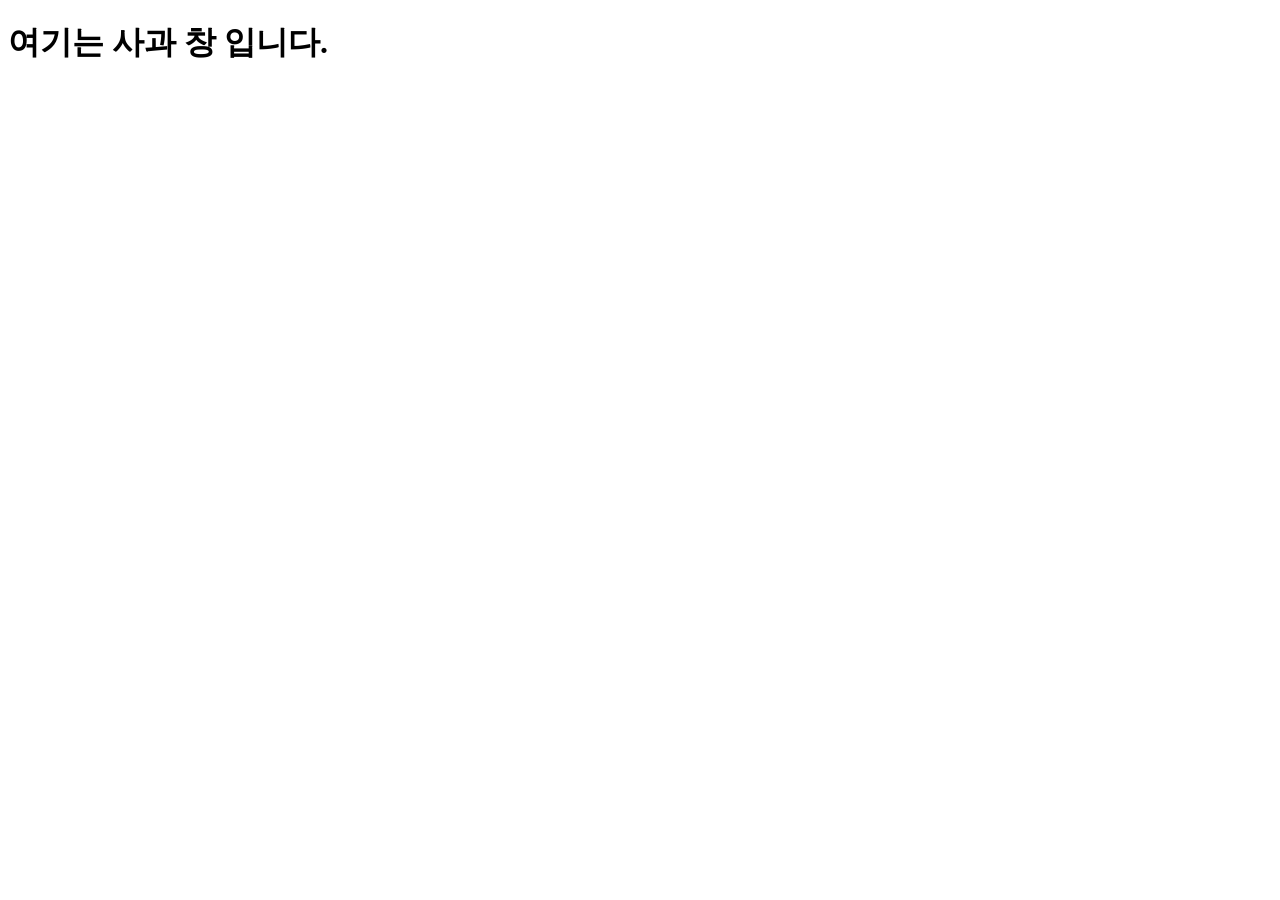
==== apple.html @ 5c190eb3 "Add files via upload" ====
<!DOCTYPE html>
<html lang="en">
<head>
    <meta charset="UTF-8">
    <meta name="viewport" content="width=device-width, initial-scale=1.0">
    <title>Apple</title>
</head>
<body>
     <h1> 여기는 사과 창 입니다. </h1>
</body>
</html>
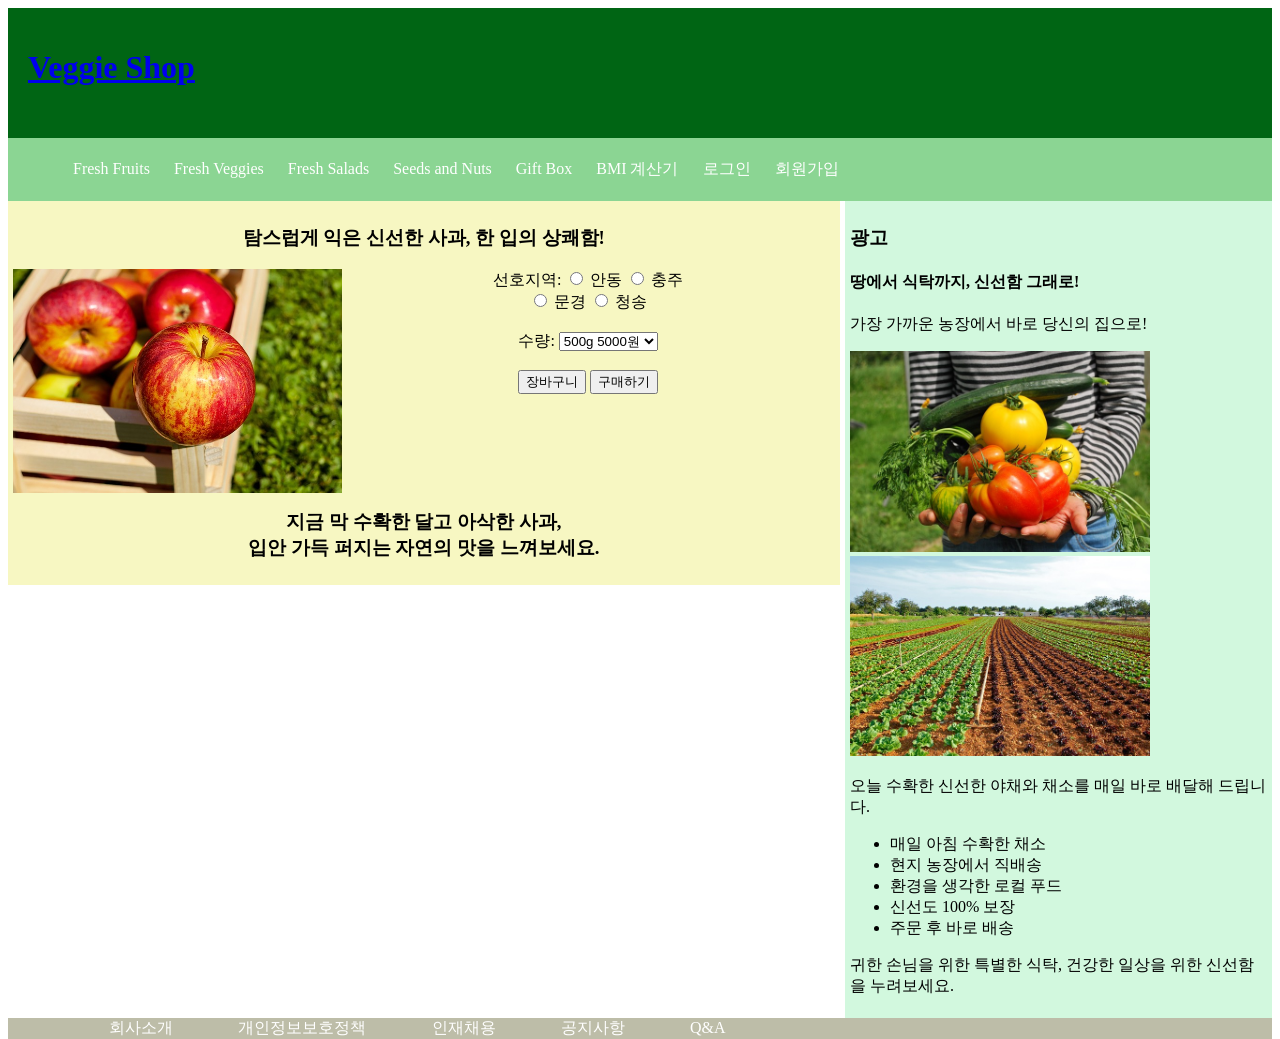
==== commit bbc6f4e4: "Add files via upload" ====
--- a/apple.html
+++ b/apple.html
@@ -4,8 +4,87 @@
     <meta charset="UTF-8">
     <meta name="viewport" content="width=device-width, initial-scale=1.0">
     <title>Apple</title>
+
+    <link type="text/css" rel="stylesheet" href="astyle.css">
+    
 </head>
 <body>
-     <h1> 여기는 사과 창 입니다. </h1>
+
+    <header>
+        <h1><a href="index.html"> Veggie Shop </a></h1>
+    </header>
+    <nav> 
+        <ul>
+            <li><a href="index.html#fruits"> Fresh Fruits </a></li>
+            <li><a href="index.html#veggies"> Fresh Veggies </a></li>
+            <li><a href="index.html#salads">Fresh Salads</a></li>
+            <li>Seeds and Nuts</li>
+            <li>Gift Box</li>
+            <li> <a href="bmi.html" target="_blank"> BMI 계산기</a> </li>
+            <li> <a href="login.html" target="_blank"> 로그인 </a></li>
+            <li> <a href="signup.html" target="_blank"> 회원가입 </a></li>
+           
+        </ul>
+    </nav>
+
+    <section>
+        <article>
+        <h1>탐스럽게 익은 신선한 사과, 한 입의 상쾌함!</h1>
+
+        <img src="image/apple2.jpg" width="300">
+
+        <form action="index.php" method="get">
+            선호지역: 
+            <input type="radio" name="location" value="andong"> 안동 
+            <input type="radio" name="location" value="chungju"> 충주<br>
+            <input type="radio" name="location" id="munkyung"> 문경 
+            <input type="radio" name="location" id="chungsong"> 청송<br>
+            <br>
+            수량: 
+            <select name="price">
+                <option value="5000">500g 5000원</option>
+                <option value="5000">500g 5000원</option>
+                <option value="5000">500g 5000원</option>
+                <option value="5000">500g 5000원</option>
+                <option value="5000">500g 5000원</option>
+                <option value="5000">500g 5000원</option>
+            </select><br>
+            <br>
+            <input type="submit" value="장바구니" onclick="alert('장바구니에 정상적으로 담겼습니다!')">
+            <input type="submit" value="구매하기">
+        </form>
+        <br>
+        <h3 id="h3">지금 막 수확한 달고 아삭한 사과,<br>입안 가득 퍼지는 자연의 맛을 느껴보세요.</h3>
+    </article>
+    </section>
+
+    <aside>
+        <h3>광고</h3>
+        <h4>땅에서 식탁까지, 신선함 그래로!</h4>
+        <p>가장 가까운 농장에서 바로 당신의 집으로!</p>
+        
+        <a href="#"><img src="image/delivery.jpg" width="300"></a>
+        <a href="#"><img src="image/farm.jpg" width="300"></a>
+        <p>오늘 수확한 신선한 야채와 채소를 매일 바로 배달해 드립니다.</p>
+        <ul>
+            <li>매일 아침 수확한 채소</li>
+            <li>현지 농장에서 직배송</li>
+            <li>환경을 생각한 로컬 푸드</li>
+            <li>신선도 100% 보장</li>
+            <li>주문 후 바로 배송</li>
+        </ul>
+        <p>귀한 손님을 위한 특별한 식탁, 건강한 일상을 위한 신선함을 누려보세요.</p>
+    </aside>
+
+    <footer>
+        <ul>
+            <li> 회사소개</li>
+            <li> 개인정보보호정책</li>
+            <li> 인재채용</li>
+            <li> 공지사항</li>
+            <li> Q&amp;A</li>
+        </ul>
+    </footer>
+
 </body>
 </html>
--- a/astyle.css
+++ b/astyle.css
@@ -0,0 +1,62 @@
+
+        html,body {
+            height:100%;
+        }
+        header {
+            background-color: rgb(0, 101, 20); color:white; padding:20px;
+            height: 10%;
+        }
+        nav{
+            padding:5px;
+            background-color:rgb(139, 213, 147);
+            color:white;
+        }
+        nav ul {
+            list-style: none;
+        }
+        nav ul li {
+            display: inline;
+            padding-left: 20px;
+        }
+        nav a {
+            text-decoration: none;
+            color: white;
+        }
+        nav a:hover {
+            color: black;
+            text-decoration: underline;
+        }
+        
+        section {
+            background-color: rgb(247, 247, 194);
+            padding:5px;
+            float:left;
+            width:65%;
+            text-align: center;
+        }
+        section img {
+            float: left;
+            width: 40%;
+            padding-bottom: 2%;
+        }
+        aside {
+            background-color: rgb(210, 248, 222);
+            padding:5px;
+            float:right;
+            width:33%;
+        }
+        #h3 {
+            clear: both;
+        }
+        footer {
+        clear:both;
+        background-color: rgb(189, 189, 168);
+        }
+        footer ul {
+            list-style: none;
+        }
+        footer ul li {
+            color: white;
+            display: inline;
+            padding-left: 5%;
+        }
